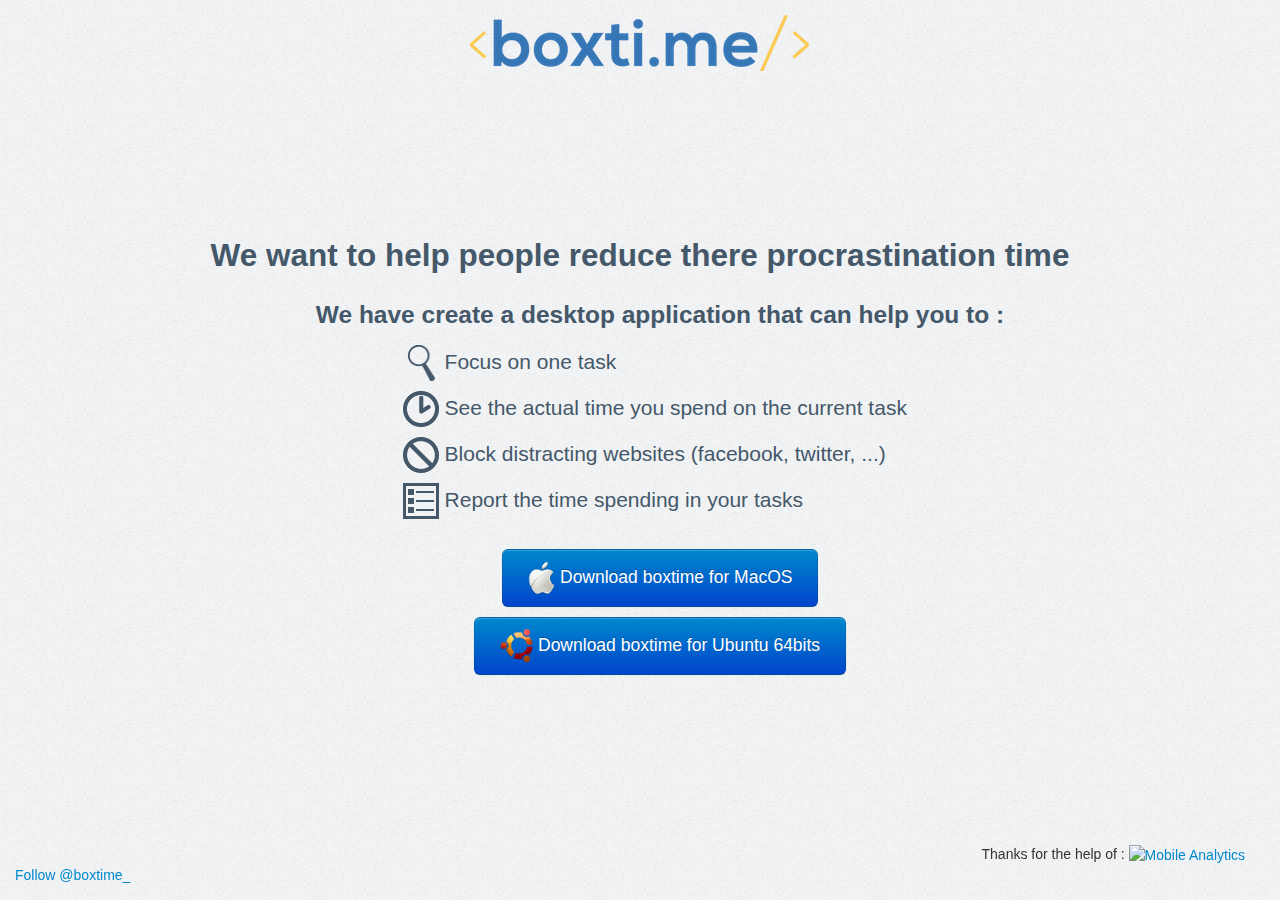
==== website/index.html @ a6113bb3 "Website wording change (correct mistake)" ====
<!DOCTYPE html>

<html lang="en">
<head>
  <meta name="generator" content=
  "HTML Tidy for Linux (vers 25 March 2009), see www.w3.org">

  <title>boxtime</title>
  <meta http-equiv="Content-Type" content="text/html; charset=utf-8">
  <meta name="viewport" content="width=device-width, initial-scale=1.0">
  <link href='http://fonts.googleapis.com/css?family=Brawler' rel='stylesheet' type='text/css'>
  <link rel="stylesheet" href="css/bootstrap.min.css" media="all" type="text/css">
  <link href="css/main.css" rel="stylesheet" type="text/css">
<!-- start Mixpanel --><script type="text/javascript">(function(e,b){if(!b.__SV){var a,f,i,g;window.mixpanel=b;a=e.createElement("script");a.type="text/javascript";a.async=!0;a.src=("https:"===e.location.protocol?"https:":"http:")+'//cdn.mxpnl.com/libs/mixpanel-2.2.min.js';f=e.getElementsByTagName("script")[0];f.parentNode.insertBefore(a,f);b._i=[];b.init=function(a,e,d){function f(b,h){var a=h.split(".");2==a.length&&(b=b[a[0]],h=a[1]);b[h]=function(){b.push([h].concat(Array.prototype.slice.call(arguments,0)))}}var c=b;"undefined"!==
typeof d?c=b[d]=[]:d="mixpanel";c.people=c.people||[];c.toString=function(b){var a="mixpanel";"mixpanel"!==d&&(a+="."+d);b||(a+=" (stub)");return a};c.people.toString=function(){return c.toString(1)+".people (stub)"};i="disable track track_pageview track_links track_forms register register_once alias unregister identify name_tag set_config people.set people.set_once people.increment people.append people.track_charge people.clear_charges people.delete_user".split(" ");for(g=0;g<i.length;g++)f(c,i[g]);
b._i.push([a,e,d])};b.__SV=1.2}})(document,window.mixpanel||[]);
mixpanel.init("313b3217320d044eadce6e51a1d72fb0");</script><!-- end Mixpanel -->
</head>

<body>
  <div class="bottom-left">
    <a href="https://twitter.com/boxtime_" class=
    "twitter-follow-button" data-show-count="false" data-size=
    "large">Follow @boxtime_</a> <script type="text/javascript">
!function(d,s,id){var js,fjs=d.getElementsByTagName(s)[0],p=/^http:/.test(d.location)?'http':'https';if(!d.getElementById(id)){js=d.createElement(s);js.id=id;js.src=p+'://platform.twitter.com/widgets.js';fjs.parentNode.insertBefore(js,fjs);}}(document, 'script', 'twitter-wjs');
    </script>
  </div>
  <div class="bottom-right">
	Thanks for the help of :
	<a href="https://mixpanel.com/f/partner"><img src="//cdn.mxpnl.com/site_media/images/partner/badge_light.png" alt="Mobile Analytics" /></a>
  </div>

  <div class="page" id="main">
    <div class="logo"></div>

    <div class="container middle">
      <div class="row-fluid middle">
        <div class="span12">
          <h2 class="text-center">We want to help people reduce there procrastination time</h2>
        </div>
        <div class="span10 offset1">
          <h3 class="text-center">We have create a desktop application that can help you to : </h3>
          <div class="row-fluid">
            <div class="span8 offset2">
              <ul class="lead unstyled">
                <li><img src="img/focus.png" alt=""> Focus on one task</li>
                <li class="spacer"><img src="img/clock.png" alt=""> See the actual time you spend on the current task</li>
                <li class="spacer"><img src="img/block.png" alt=""> Block distracting websites (facebook, twitter, ...)</li>
                <li class="spacer"><img src="img/report.png" alt=""> Report the time spending in your tasks</li>
              </ul>
            </div>
          </div>

          <div class="row-fluid">
            <div class="span6 offset3 text-center spacer">
              <button type="submit" class="btn btn-primary btn-large" onclick="mixpanel.track('Download macos');window.location.href='boxtime-0.8.dmg';"><img src="img/apple.png" class="logo-os" alt=""> Download boxtime for MacOS</button>
            </div>
          </div>

          <div class="row-fluid">
            <div class="span6 offset3 text-center spacer">
              <button type="submit" class="btn btn-primary btn-large" onclick="mixpanel.track('Download ubuntu');window.location.href='boxtime_0.7_amd64.deb';"><img src="img/ubuntu.png" class="logo-os" alt=""> Download boxtime for Ubuntu 64bits</button>
            </div>
          </div><!--
<div class="row-fluid">

<div class="span6 offset3 text-center spacer">
<button type="submit" class="btn btn-primary btn-large" onclick="window.location.href='boxtime_0.6_amd64.deb'"><img src="img/debian.png" class="logo-os" /> Download boxtime for Debian 64bit</button>
</div>
</div> -->
        </div>
      </div>
    </div>
  </div>
<!-- begin olark code -->
<script data-cfasync="false" type='text/javascript'>/*<![CDATA[*/window.olark||(function(c){var f=window,d=document,l=f.location.protocol=="https:"?"https:":"http:",z=c.name,r="load";var nt=function(){
f[z]=function(){
(a.s=a.s||[]).push(arguments)};var a=f[z]._={
},q=c.methods.length;while(q--){(function(n){f[z][n]=function(){
f[z]("call",n,arguments)}})(c.methods[q])}a.l=c.loader;a.i=nt;a.p={
0:+new Date};a.P=function(u){
a.p[u]=new Date-a.p[0]};function s(){
a.P(r);f[z](r)}f.addEventListener?f.addEventListener(r,s,false):f.attachEvent("on"+r,s);var ld=function(){function p(hd){
hd="head";return["<",hd,"></",hd,"><",i,' onl' + 'oad="var d=',g,";d.getElementsByTagName('head')[0].",j,"(d.",h,"('script')).",k,"='",l,"//",a.l,"'",'"',"></",i,">"].join("")}var i="body",m=d[i];if(!m){
return setTimeout(ld,100)}a.P(1);var j="appendChild",h="createElement",k="src",n=d[h]("div"),v=n[j](d[h](z)),b=d[h]("iframe"),g="document",e="domain",o;n.style.display="none";m.insertBefore(n,m.firstChild).id=z;b.frameBorder="0";b.id=z+"-loader";if(/MSIE[ ]+6/.test(navigator.userAgent)){
b.src="javascript:false"}b.allowTransparency="true";v[j](b);try{
b.contentWindow[g].open()}catch(w){
c[e]=d[e];o="javascript:var d="+g+".open();d.domain='"+d.domain+"';";b[k]=o+"void(0);"}try{
var t=b.contentWindow[g];t.write(p());t.close()}catch(x){
b[k]=o+'d.write("'+p().replace(/"/g,String.fromCharCode(92)+'"')+'");d.close();'}a.P(2)};ld()};nt()})({
loader: "static.olark.com/jsclient/loader0.js",name:"olark",methods:["configure","extend","declare","identify"]});
/* custom configuration goes here (www.olark.com/documentation) */
olark.identify('7808-943-10-9796');/*]]>*/</script><noscript><a href="https://www.olark.com/site/7808-943-10-9796/contact" title="Contact us" target="_blank">Questions? Feedback?</a> powered by <a href="http://www.olark.com?welcome" title="Olark live chat software">Olark live chat software</a></noscript>
<!-- end olark code -->
<script>
  (function(i,s,o,g,r,a,m){i['GoogleAnalyticsObject']=r;i[r]=i[r]||function(){
  (i[r].q=i[r].q||[]).push(arguments)},i[r].l=1*new Date();a=s.createElement(o),
  m=s.getElementsByTagName(o)[0];a.async=1;a.src=g;m.parentNode.insertBefore(a,m)
  })(window,document,'script','//www.google-analytics.com/analytics.js','ga');

  ga('create', 'UA-43585946-1', 'boxti.me');
  ga('send', 'pageview');

</script>
</body>
</html>
---- website/css/main.css ----
html,body {
	height : 100%; 
	margin: 0px;
	padding: 0px;
} 
div.page 
{
	width: 100%;
	height: 100%;
	min-width: 960px;
	min-height: 650px;
	padding: 0px;
	margin: Opx;
}
div.bottom-right
{
	position: fixed;
	left:auto;
	right:0;
	bottom:0;
	top:auto;
	margin: 0;
	padding: 35px;
}
div.bottom-left
{
	position: fixed;
	left:0;
	right:auto;
	bottom:0;
	top:auto;
	margin: 0;
	padding: 15px;
}
.container.middle
{
	display: table;
    height: 100%;
}
.row-fluid.middle {
    display: table-cell;
    height: 100%;
    vertical-align:middle;
}

div#main
{
	background: url(../img/bg.jpg) repeat;
	color: #445869;
	font-family: 'Open Sans', sans-serif;
}

div#main h1
{
	padding-bottom: 20px;
}

div#page2
{
	background-color:#0000FF;
}

div.logo
{
	position: absolute;
	background:url(../img/logo.png) no-repeat;
	width: 339px;
	height: 56px;
	left: 50%;
	top: 15px;
	margin-left: -170px;
}

img.logo-os
{
	width: 10%;
}

.spacer {
    margin-top: 10px;
}
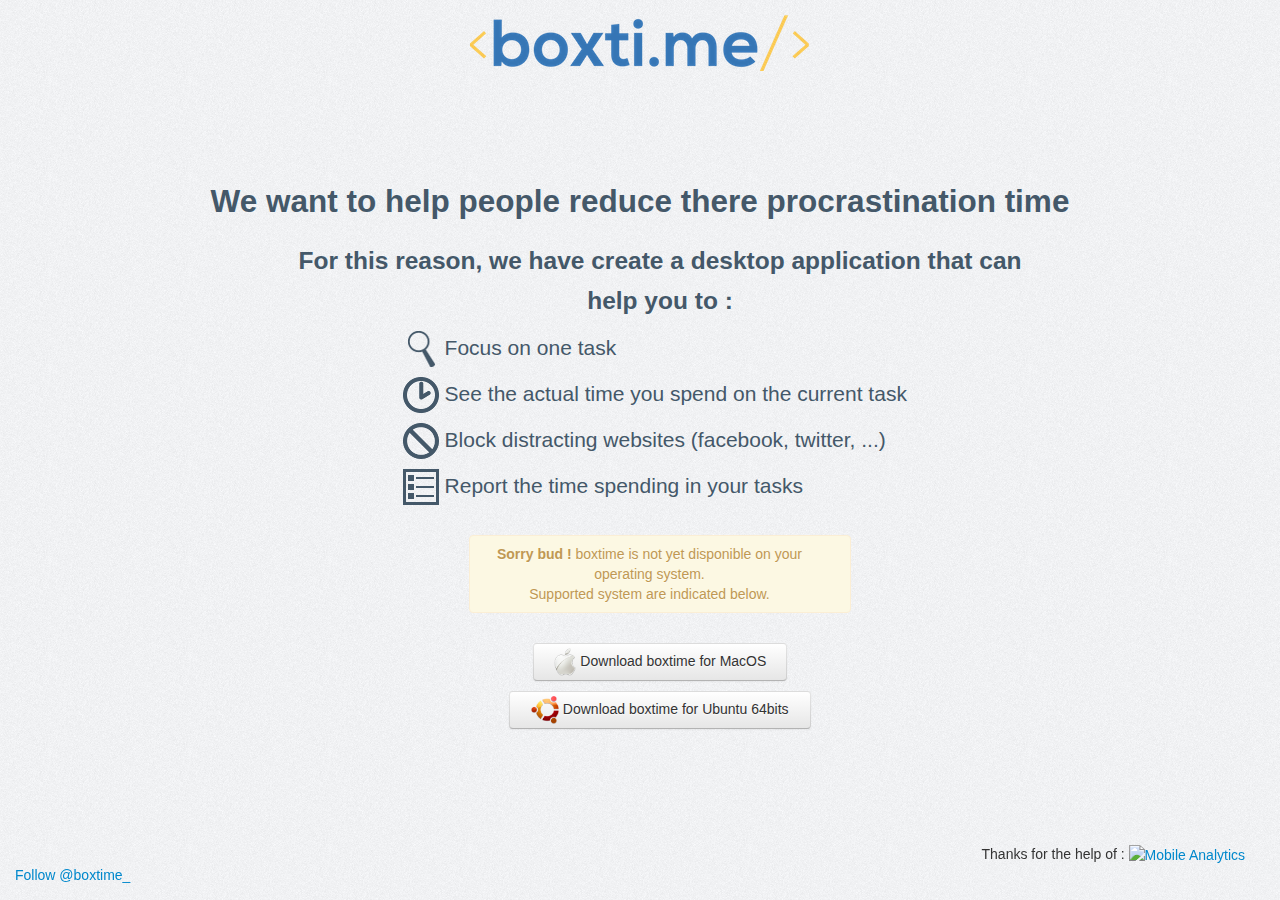
==== commit 11d6d575: "Add os detection and unsupported message" ====
--- a/website/index.html
+++ b/website/index.html
@@ -2,9 +2,6 @@
 
 <html lang="en">
 <head>
-  <meta name="generator" content=
-  "HTML Tidy for Linux (vers 25 March 2009), see www.w3.org">
-
   <title>boxtime</title>
   <meta http-equiv="Content-Type" content="text/html; charset=utf-8">
   <meta name="viewport" content="width=device-width, initial-scale=1.0">
@@ -15,6 +12,33 @@
 typeof d?c=b[d]=[]:d="mixpanel";c.people=c.people||[];c.toString=function(b){var a="mixpanel";"mixpanel"!==d&&(a+="."+d);b||(a+=" (stub)");return a};c.people.toString=function(){return c.toString(1)+".people (stub)"};i="disable track track_pageview track_links track_forms register register_once alias unregister identify name_tag set_config people.set people.set_once people.increment people.append people.track_charge people.clear_charges people.delete_user".split(" ");for(g=0;g<i.length;g++)f(c,i[g]);
 b._i.push([a,e,d])};b.__SV=1.2}})(document,window.mixpanel||[]);
 mixpanel.init("313b3217320d044eadce6e51a1d72fb0");</script><!-- end Mixpanel -->
+<script>
+  (function(i,s,o,g,r,a,m){i['GoogleAnalyticsObject']=r;i[r]=i[r]||function(){
+  (i[r].q=i[r].q||[]).push(arguments)},i[r].l=1*new Date();a=s.createElement(o),
+  m=s.getElementsByTagName(o)[0];a.async=1;a.src=g;m.parentNode.insertBefore(a,m)
+  })(window,document,'script','//www.google-analytics.com/analytics.js','ga');
+
+  ga('create', 'UA-43585946-1', 'boxti.me');
+  ga('send', 'pageview');
+
+</script>
+
+<script src="//ajax.googleapis.com/ajax/libs/jquery/1.10.2/jquery.min.js"></script>
+<script>
+$(document).ready(function() {
+  if (navigator.appVersion.indexOf("Intel Mac OS X")!=-1){
+    $('#macosx-button').addClass("btn-primary btn-large");
+  }
+  else if (navigator.appVersion.indexOf("Ubuntu")!=-1 && navigator.appVersion.indexOf("x86_64")!=-1)
+  {
+    $('#ubuntu-64bits-button').addClass("btn-primary btn-large");
+  }
+  else
+  {
+    $('#not-supported-message').removeClass("hidden");
+  }
+});
+</script>
 </head>
 
 <body>
@@ -39,7 +63,7 @@
           <h2 class="text-center">We want to help people reduce there procrastination time</h2>
         </div>
         <div class="span10 offset1">
-          <h3 class="text-center">We have create a desktop application that can help you to : </h3>
+          <h3 class="text-center">For this reason, we have create a desktop application that can help you to : </h3>
           <div class="row-fluid">
             <div class="span8 offset2">
               <ul class="lead unstyled">
@@ -51,15 +75,24 @@
             </div>
           </div>
 
-          <div class="row-fluid">
-            <div class="span6 offset3 text-center spacer">
-              <button type="submit" class="btn btn-primary btn-large" onclick="mixpanel.track('Download macos');window.location.href='boxtime-0.8.dmg';"><img src="img/apple.png" class="logo-os" alt=""> Download boxtime for MacOS</button>
+          <div class="row-fluid hidden" id="not-supported-message">
+            <div class="span6 offset3 text-center spacer ">
+                 <div class="alert alert-warning">
+                <b>Sorry bud !</b> boxtime is not yet disponible on your operating system.<br />
+                Supported system are indicated below.
+                </div>
             </div>
           </div>
 
           <div class="row-fluid">
             <div class="span6 offset3 text-center spacer">
-              <button type="submit" class="btn btn-primary btn-large" onclick="mixpanel.track('Download ubuntu');window.location.href='boxtime_0.7_amd64.deb';"><img src="img/ubuntu.png" class="logo-os" alt=""> Download boxtime for Ubuntu 64bits</button>
+              <button id="macosx-button" type="submit" class="btn" onclick="mixpanel.track('Download macos');window.location.href='boxtime-0.8.dmg';"><img src="img/apple.png" class="logo-os" alt=""> Download boxtime for MacOS</button>
+            </div>
+          </div>
+
+          <div class="row-fluid">
+            <div class="span6 offset3 text-center spacer">
+              <button id="ubuntu-64bits-button" type="submit" class="btn" onclick="mixpanel.track('Download ubuntu');window.location.href='boxtime_0.7_amd64.deb';"><img src="img/ubuntu.png" class="logo-os" alt=""> Download boxtime for Ubuntu 64bits</button>
             </div>
           </div><!--
 <div class="row-fluid">
@@ -92,15 +125,5 @@
 /* custom configuration goes here (www.olark.com/documentation) */
 olark.identify('7808-943-10-9796');/*]]>*/</script><noscript><a href="https://www.olark.com/site/7808-943-10-9796/contact" title="Contact us" target="_blank">Questions? Feedback?</a> powered by <a href="http://www.olark.com?welcome" title="Olark live chat software">Olark live chat software</a></noscript>
 <!-- end olark code -->
-<script>
-  (function(i,s,o,g,r,a,m){i['GoogleAnalyticsObject']=r;i[r]=i[r]||function(){
-  (i[r].q=i[r].q||[]).push(arguments)},i[r].l=1*new Date();a=s.createElement(o),
-  m=s.getElementsByTagName(o)[0];a.async=1;a.src=g;m.parentNode.insertBefore(a,m)
-  })(window,document,'script','//www.google-analytics.com/analytics.js','ga');
-
-  ga('create', 'UA-43585946-1', 'boxti.me');
-  ga('send', 'pageview');
-
-</script>
 </body>
 </html>
--- a/website/css/main.css
+++ b/website/css/main.css
@@ -79,3 +79,8 @@
 .spacer {
     margin-top: 10px;
 }
+
+.hidden {
+	visibility: hidden;
+	display: none;
+}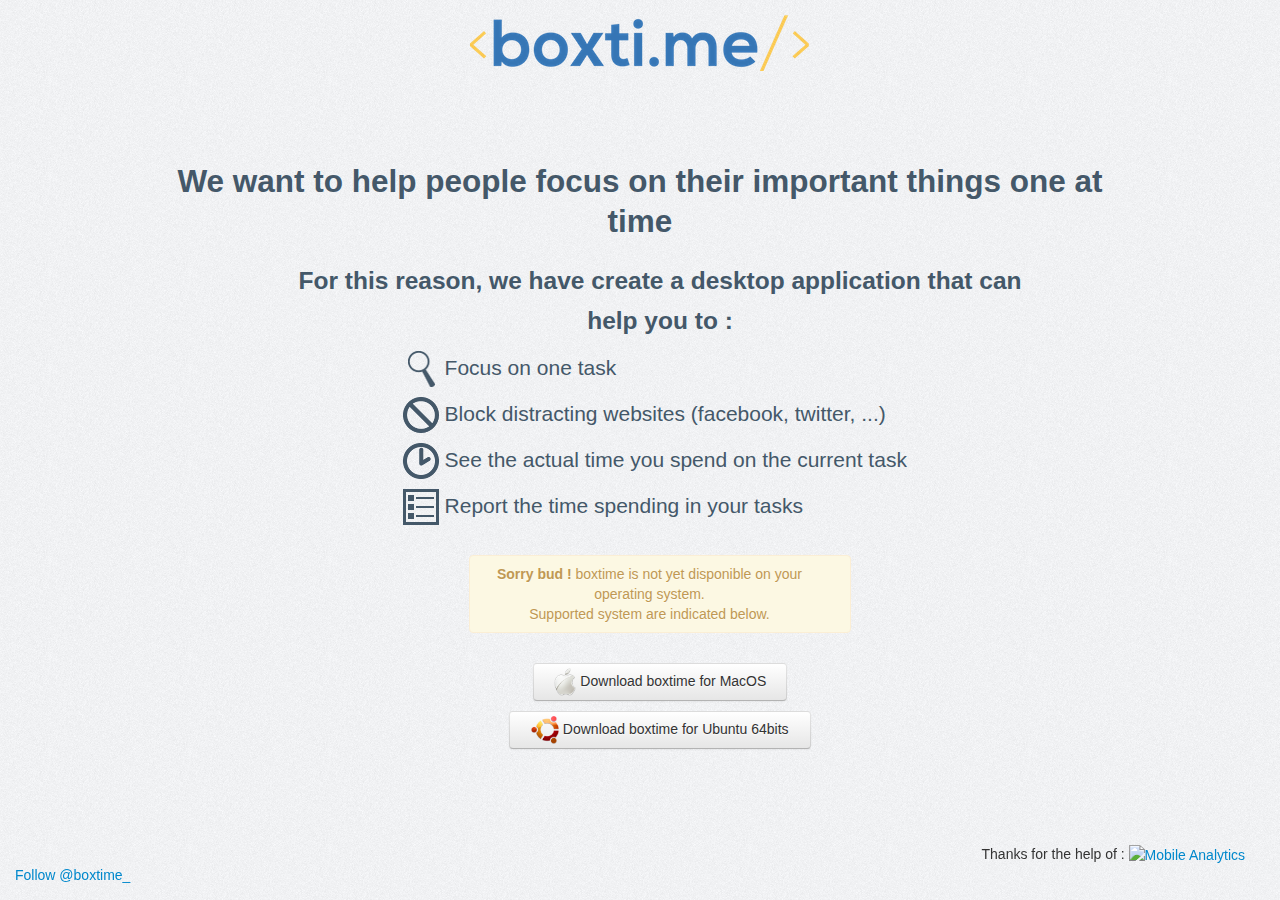
==== commit 219a5455: "Change wording website" ====
--- a/website/index.html
+++ b/website/index.html
@@ -60,7 +60,7 @@
     <div class="container middle">
       <div class="row-fluid middle">
         <div class="span12">
-          <h2 class="text-center">We want to help people reduce there procrastination time</h2>
+          <h2 class="text-center">We want to help people focus on their important things one at time</h2>
         </div>
         <div class="span10 offset1">
           <h3 class="text-center">For this reason, we have create a desktop application that can help you to : </h3>
@@ -68,8 +68,8 @@
             <div class="span8 offset2">
               <ul class="lead unstyled">
                 <li><img src="img/focus.png" alt=""> Focus on one task</li>
+                <li class="spacer"><img src="img/block.png" alt=""> Block distracting websites (facebook, twitter, ...)</li>
                 <li class="spacer"><img src="img/clock.png" alt=""> See the actual time you spend on the current task</li>
-                <li class="spacer"><img src="img/block.png" alt=""> Block distracting websites (facebook, twitter, ...)</li>
                 <li class="spacer"><img src="img/report.png" alt=""> Report the time spending in your tasks</li>
               </ul>
             </div>
@@ -86,7 +86,7 @@
 
           <div class="row-fluid">
             <div class="span6 offset3 text-center spacer">
-              <button id="macosx-button" type="submit" class="btn" onclick="mixpanel.track('Download macos');window.location.href='boxtime-0.8.dmg';"><img src="img/apple.png" class="logo-os" alt=""> Download boxtime for MacOS</button>
+              <button id="macosx-button" type="submit" class="btn" onclick="mixpanel.track('Download macos');window.location.href='boxtime-0.8.1.dmg';"><img src="img/apple.png" class="logo-os" alt=""> Download boxtime for MacOS</button>
             </div>
           </div>
 
@@ -94,7 +94,8 @@
             <div class="span6 offset3 text-center spacer">
               <button id="ubuntu-64bits-button" type="submit" class="btn" onclick="mixpanel.track('Download ubuntu');window.location.href='boxtime_0.7_amd64.deb';"><img src="img/ubuntu.png" class="logo-os" alt=""> Download boxtime for Ubuntu 64bits</button>
             </div>
-          </div><!--
+          </div>
+<!--
 <div class="row-fluid">
 
 <div class="span6 offset3 text-center spacer">
